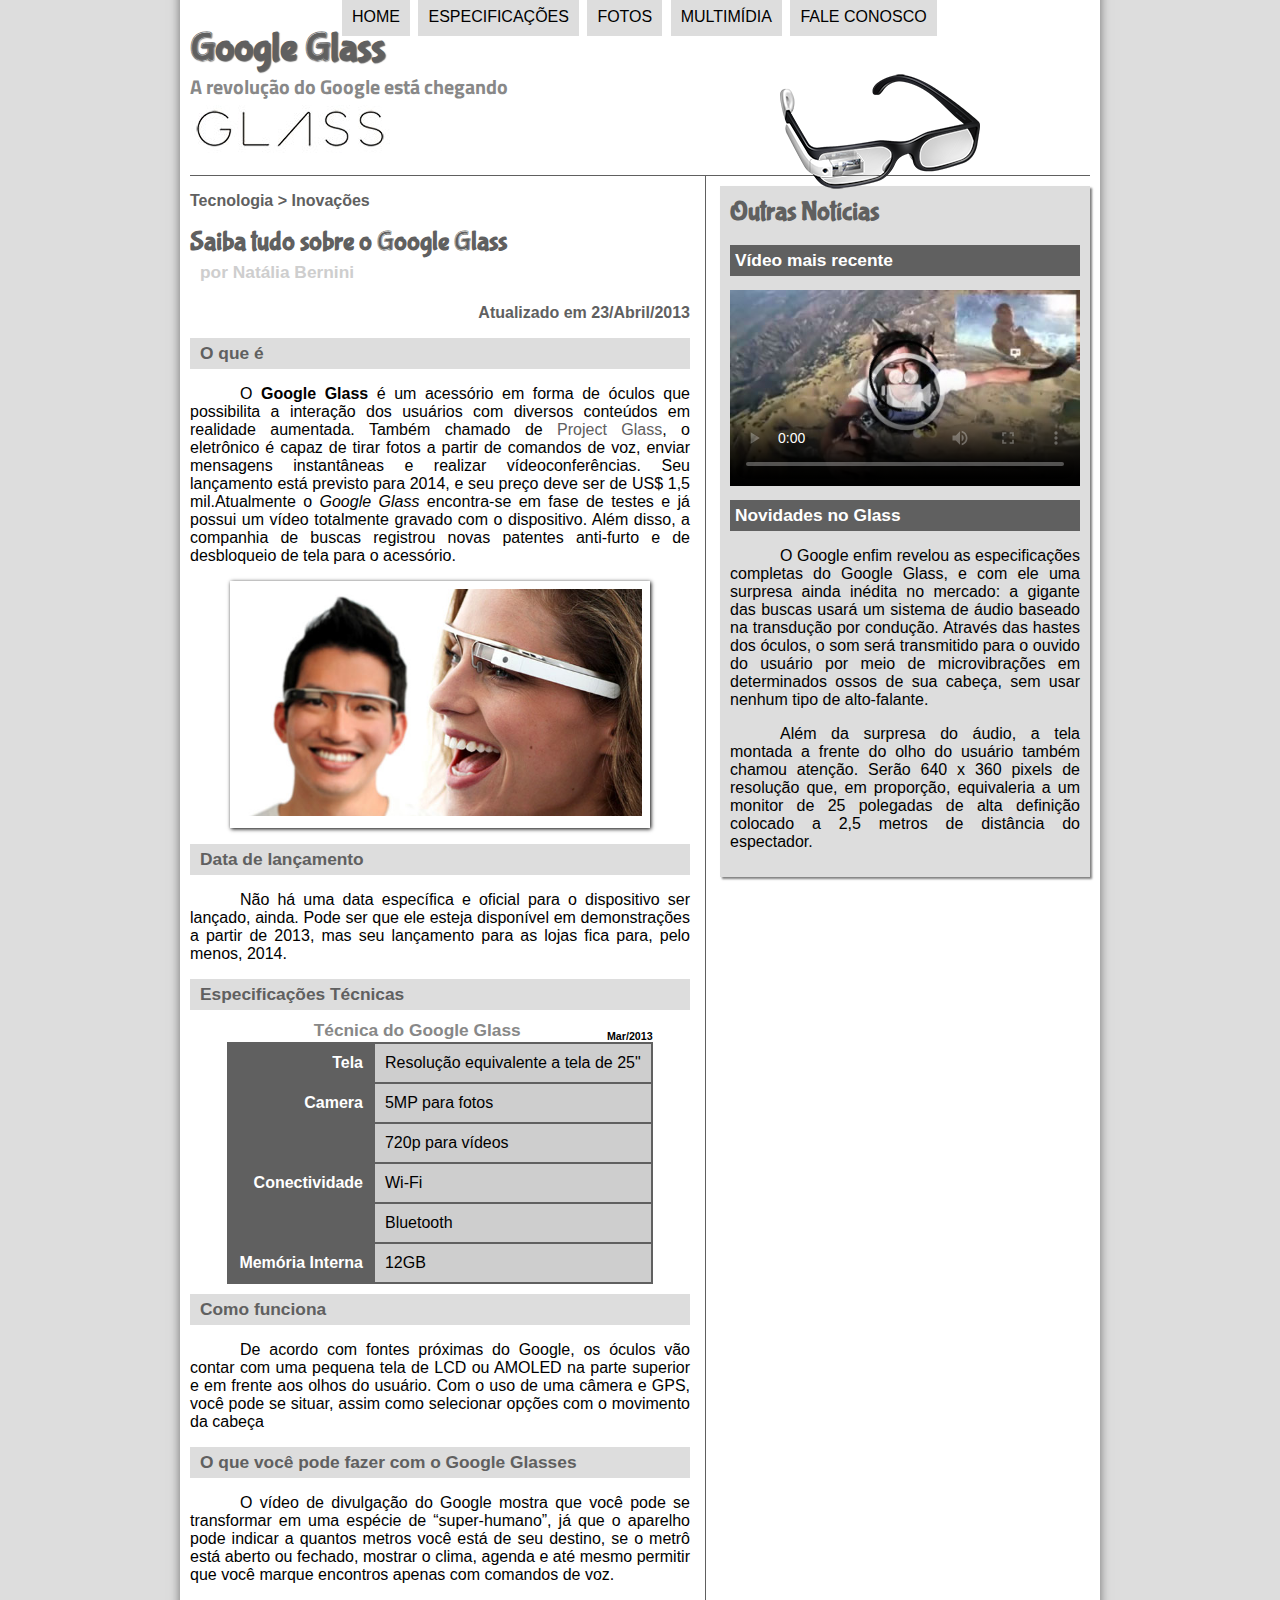
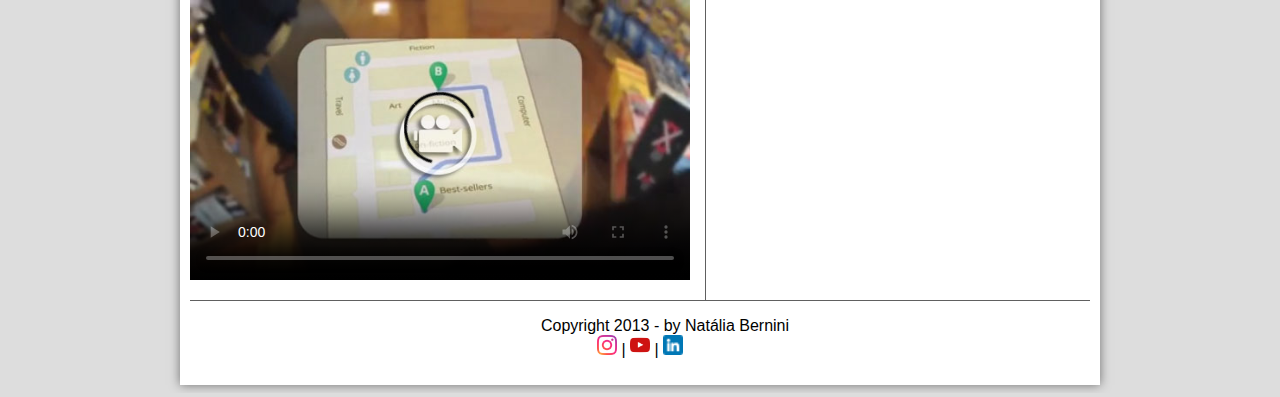
==== index.html @ ce107cca "Add files via upload" ====
<!DOCTYPE html>
<html lang="pt-br">

<head>

	<meta charset="UTF-8"/>
	<title>
		Tudo sobre Google Glass
	</title>
	<link rel="stylesheet" type="text/css" href="_css/estilo.css"/>
	<link rel="stylesheet" href="_css/media.css">
</head>
<script language="javascript" src="_javascript/funcoes.js"></script>
<body>

	<div id="interface">
	<header id = "cabecalho">
		<hgroup>
			<h1>Google Glass</h1>
			<h2>A revolução do Google está chegando</h2>
		</hgroup>
	<img id="icone" src="_imagens/glass-oculos-preto-peq.png"/>
	<nav id = "menu">
		<h1 >Menu Principal</h1>
		<ul type="disc">
			<li onmouseover="mudaFoto('_imagens/home.png')" 
			onmouseout="mudaFoto('_imagens/glass-oculos-preto-peq.png')">
			<a href = "index.html">Home</a></li>
			<li onmouseover="mudaFoto('_imagens/especificacoes.png')" 
			onmouseout="mudaFoto('_imagens/glass-oculos-preto-peq.png')">
			<a href = "specs.html">Especificações</a></li>
			<li onmouseover="mudaFoto('_imagens/fotos.png')" 
			onmouseout="mudaFoto('_imagens/glass-oculos-preto-peq.png')">
			<a href = "fotos.html">Fotos</a></li>
			<li onmouseover="mudaFoto('_imagens/multimidia.png')" 
			onmouseout="mudaFoto('_imagens/glass-oculos-preto-peq.png')">
			<a href = "multimidia.html">Multimídia</a></li>
			<li onmouseover="mudaFoto('_imagens/contato.png')" 
			onmouseout="mudaFoto('_imagens/glass-oculos-preto-peq.png')">
			<a href = "fale-conosco.html">Fale conosco</a></li>
		</ul>
	</nav>
	</header>

	<section id="corpo">
	<article id="noticia-principal">
		<header id="cabecalho-artigo">
			<hgroup>
				<h3>Tecnologia > Inovações</h3>
				<h1>Saiba tudo sobre o Google Glass</h1>
				<h2>por Natália Bernini</h2>
				<h3 class="direita">Atualizado em 23/Abril/2013</h3>
			<hgroup>
		</header>
		<h2 >O que é</h2> 
		<p>O <span style="font-weight:600;">Google Glass</span> 
			é um acessório em forma de óculos que possibilita a 
			interação dos usuários com diversos conteúdos em realidade aumentada. 
			Também chamado de <a href = "https://www.google.com/glass/start/" target = "_blank">
			Project Glass</a>, o eletrônico é capaz de tirar fotos a partir de comandos de voz,
			enviar mensagens instantâneas e realizar vídeo&shy;conferências.  Seu lançamento está 
			previsto para 2014, e seu preço deve ser de US$ 1,5 mil.Atualmente o <em>Google Glass</em> 
			encontra-se em fase de testes e já possui um vídeo totalmente gravado com o dispositivo. 
			Além disso, a companhia de buscas registrou novas patentes anti-furto e de desbloqueio de 
			tela para o acessório.</p>
		<figure class="foto-legenda">
			<img src = "_imagens/glass-quadro-homem-mulher.jpg"/>
			<figcaption>	
				<h3>Google Glass<h3>
				<p>Uma nova maneira de ver o mundo<p>
			</figcaption>
		</figure>
		<h2>Data de lançamento</h2>
		<p>Não há uma data específica e oficial para o dispositivo ser lançado, ainda. 
			Pode ser que ele esteja disponível em demonstrações a partir de 2013, mas 
			seu lançamento para as lojas fica para, pelo menos, 2014.</p>
		<h2>Especificações Técnicas</h2>
		<table id="tabelaspec">
		<caption> Técnica do Google Glass <span>Mar/2013</span> </caption> <!--Título da tabela-->
		<tr><td class="ce">Tela</td><td class="cd">Resolução equivalente a tela de 25"</td></tr>
		<tr><td rowspan="2" class="ce">Camera</td><td class="cd">5MP para fotos</td></tr>
		<tr><td class="cd">720p para vídeos</td></tr>
		<tr><td rowspan="2" class="ce">Conectividade</td><td class="cd">Wi-Fi</td></tr>
		<tr><td class="cd">Bluetooth</td></tr>
		<tr><td class="ce">Memória Interna</td><td class="cd"> 12GB</td></tr>
		</table>
		<h2>Como funciona</h2>
		<p>De acordo com fontes próximas do Google, os óculos vão contar com uma pequena tela de LCD
			ou AMOLED na parte superior e em frente aos olhos do usuário. Com o uso de uma câmera e 
			GPS, você pode se situar, assim como selecionar opções com o movimento da cabeça</p>
		<h2>O que você pode fazer com o Google Glasses</h2>
		<p>O vídeo de divulgação do Google mostra que você pode se transformar em uma espécie de 
			“super-<wbr/>humano”, já que o aparelho pode indicar a quantos metros você está de seu
			destino, se o metrô está aberto ou fechado, mostrar o clima, agenda e até mesmo permitir 
			que você marque encontros apenas com comandos de voz.</p>
			<div id="home">
				<video id="video01" controls="controls" poster="_imagens/video-mini01.jpg">
					<source src="_media/one-day.mp4" type="video/mp4"/>
					<source src="_media/one-day.oggtheora.ogv" type="video/ogg">
					<source src="_media/one-day.webmsd.webm" type="video/webm">
				</video>
			</div>

	</article>
	</section>

	<aside id="lateral">
		<h1>Outras Notícias</h1>
		<h2>Vídeo mais recente</h2>
		<div id="home">
			<video id="video02" controls="controls" poster="_imagens/video-mini02.jpg">
				<source src="_media/how-it-feels.mp4" type="video/mp4"/>
				<source src="_media/how-it-feels.oggtheora.ogv" type="video/ogg">
				<source src="_media/how-it-feels.webmsd.webm" type="video/webm">
			</video>
		</div>
		<h2>Novidades no Glass</h2>
		<p>O Google enfim revelou as especificações completas do Google Glass, e com ele uma surpresa
			 ainda inédita no mercado: a gigante das buscas usará um sistema de áudio baseado na transdução
			  por condução. Através das hastes dos óculos, o som será transmitido para o ouvido do usuário 
			  por meio de microvibrações em determinados ossos de sua cabeça, sem usar nenhum tipo de alto-falante.</p>
		<p>Além da surpresa do áudio, a tela montada a frente do olho do usuário também chamou atenção. 
			Serão 640 x 360 pixels de resolução que, em proporção, equivaleria a um monitor de 25 polegadas de alta 
			definição colocado a 2,5 metros de distância do espectador.</p>
	</aside>

	<footer id="rodape">
		<p>Copyright 2013 - by Natália Bernini <br>
		<a href="https://www.instagram.com/accounts/onetap/?next=%2Fnati_bernini%2F" target="_blank"> 
			<!--Target abre uma nova aba com o link-->
			<img id="instagram" src="_imagens/Instagram_icon-icons.com_66804.png" ></a> | 
		<a href="https://www.youtube.com/channel/UC60Et0MWn89EH0ZUNeDFaXA" target="_blank"> 
			<img id="youtube" src="_imagens/Youtube_icon-icons.com_66802.png"></a> |
		<a href="https://www.linkedin.com/in/nat%C3%A1lia-malta-73293a234/" target="_blank">
			<img id="linkedin" src="_imagens/linkedin.png"></a></p>
	</footer>

	</div>

</body>

</html>
---- _css/estilo.css ----
@charset "UTF-8";
@import url('https://fonts.googleapis.com/css2?family=Titillium+Web&display=swap');
@font-face {
	font-family: 'FonteLogo';
	src: url("../_fonts/bubblegum-sans-regular.otf");
}

body{
	font-family: Arial, Helvetica, sans-serif;
	background-color: #dddddd;
	color: rgba(0,0,0,1);
		}

div#interface{
	width: 900px;  /*delimitar a largura*/
	background-color: white;
	margin: -20px auto 0px auto;	
	box-shadow: 0px 0px 10px rgba(0,0,0,.5);
	padding: 10px; /*delimitar a margem do conteúdo dentro da interface*/
}

p{
	text-align: justify;
	text-indent: 50px;
}

a { /*Formatação dos links*/
	color: #606060;
	text-decoration: none; /*Sublinhado*/
}

a:hover { /*Quando passar o mouse sobre o link*/
	text-decoration: underline;
}

header#cabecalho img#icone{
	position: absolute;
	left: 780px;
	top: 70px;
}

header#cabecalho {
	border-bottom: 1px #606060 solid; /*linha que separa o cabeçalho do conteúdo*/
	height: 150px; /*altura do cabeçalho*/
	background: url("../_imagens/glass-logo-peq.jpg") no-repeat 0px 80px; /*inserir a imagem ao fundo*/

}

header#cabecalho h1{
	font-family: 'FonteLogo', sans-serif; /*não serifada*/
	font-size: 30pt; /*tamanho da fonte*/
	color: #606060;
	text-shadow: 1px 1px 1px rgba(0,0,0,.6);
	padding: 0px;
	margin-bottom: 0px; /*modifica apenas a margem debaixo*/
}

header#cabecalho h2{
	font-family: 'Titillium Web', sans-serif;
	color: #888888;
	font-size: 15pt;
	padding: 0px;
	margin-top: 0px;
}






/* Formatação de imagens com legendas */

figure.foto-legenda {
	position: relative;
	border: 8px solid white;
	box-shadow: 1px 1px 4px black;
}

figure.foto-legenda img{
		width: 100%;
		height: 100%;
}

figure.foto-legenda figcaption{
	opacity: 0;
	position: absolute;
	top: 0px;
	background-color: rgba(0,0,0,.4);
	color: white;
	width: 100%;
	height: 100%;
	padding: 10px;
	box-sizing: border-box;
	transition: opacity 1s;
}

figure.foto-legenda:hover figcaption{
	opacity: 1;
}

/* Formatação do Menu */

nav#menu {
	display : block;
}
nav#menu ul {
	list-style : none;
	text-transform : uppercase;
	position : absolute;
	top : -20px;
	left : 300px;
}

nav#menu li {
	display : inline-block;
	background-color : #dddddd;
	padding : 10px;
	margin : 2px;
	transition : background-color 1s;
}

nav#menu li:hover {
	background-color : #606060;
}

nav#menu h1 {
	display : none;
}

nav#menu a {
	color  : #000000;
	text-decoration : none;
}

nav#menu a:hover {
	color : #ffffff;
	text-decoration : underline;
}

/*Formatação do conteúdo(principal e secundário) e do rodapé*/

/*Conteúdo principal*/
section#corpo {
	display: block; /*para ser mostrado como um bloco*/
	width: 500px;
	float: left; /*faz com  que o conteúdo principal fique do lado esquerdo*/
	border-right: 1px solid #606060; /*Vai criar a linha lateral na vertical para separar os conteúdos*/
	padding-right: 15px ; /*Configura a localização da linha vertical*/
}

article#noticia-principal h2 {
	font-size: 13pt;
	color: #606060;
	background-color: #dddddd;
	padding: 5px 0px 5px 10px;
	margin: 10px 0px 10px 0px ;
}

header#cabecalho-artigo h1 {
	font-family: 'FonteLogo', sans-serif;
	font-size: 20pt;
	color: #606060;
	margin-bottom: 0px;
	margin-top: 0px;
}

header#cabecalho-artigo h2 {
	font-size: 13pt;
	color: #cecece;
	background-color: #ffffff;
	margin-top: 0px;
}

.direita {
	text-align: right;
}

header#cabecalho-artigo h3 {
	font-size: 12pt;
	color: #606060;
	background-color: #ffffff;
}

table#tabelaspec {
	border: 1px solid #606060; 
	/*Borda externa da tabela*/
	border-spacing: 0px; 
	/*Remover os espaços entre as células*/
	margin-left: auto ; 
	/*Centralizar a tabela*/
	margin-right: auto;
}

table#tabelaspec td{
	border: 1px solid #606060; 
	/*Borda das células*/
	padding: 10px ;
	/*Criar mais espaço entre as células*/
	vertical-align: middle;
	/*Alinhamento vertical*/
	text-align: center; /*Alinhamento do texto*/
}

table#tabelaspec td.ce { /*Identificar classe usa o ponto*/
	background-color: #606060;
	color: #ffffff;
	text-align: right;
	vertical-align: top;
	font-weight: bold; /*Negrito*/
}

table#tabelaspec td.cd {
	background-color: #cecece;
	text-align: left;
}

table#tabelaspec caption { /*Configurar o título*/
	color: #888888;
	font-size: 13pt;
	font-weight: bold;
}

table#tabelaspec caption span { /*configurar a data no título*/
	display: block;
	float: right;
	color: #000000;
	font-size: 8pt;
	margin-top: 10px;
}

/*Conteúdo secundário*/
aside#lateral {
	display: block;
	width: 350px;
	float: right;
	background-color: #dddddd ;
	padding: 10px;
	margin-top: 10px ;
	box-shadow: 2px 2px 2px rgba(0, 0, 0, .5);
}

aside#lateral h1 {
	font-family: 'FonteLogo', sans-serif;
	font-size: 20pt;
	color: #606060;
	margin-top: 0px;
}

aside#lateral h2 {
	background-color: #606060;
	font-size: 13pt;
	color: #ffffff;
	padding: 5px /*Margem interna*/;
}

/*Rodapé*/
footer#rodape {
	clear: both; /* faz com que o rodapé seja mostrado fora das configurações do conteúdo, ou seja, ele irá "limpar" o conteúdo*/
	border-top: 1px solid #606060;
}

footer#rodape p {
	text-align: center;
}

footer#rodape img {
	width: 20px;
	height: 20px;
}
---- _css/media.css ----
@charset "UTF-8";
div#tv-radio {
    width: 900px;
    height: 580px;
    margin: auto;
    background: url("../_imagens/radio-tv.png") no-repeat;
}

audio#musica {
    display: block;
    position: relative;
    left: 575px;
    top: 500px;
    width: 300px;
    height: 30px;
}

video#filme {
    display: block;
    position: relative;
    left: 85px;
    top: 90px;
    width: 440px;
}


video#video01{
    display: block;
    position: relative;
    width: 500px;
    padding-bottom: 20px ;
}

video#video02 {
    display: block;
    position: relative;
    width: 350px;
}
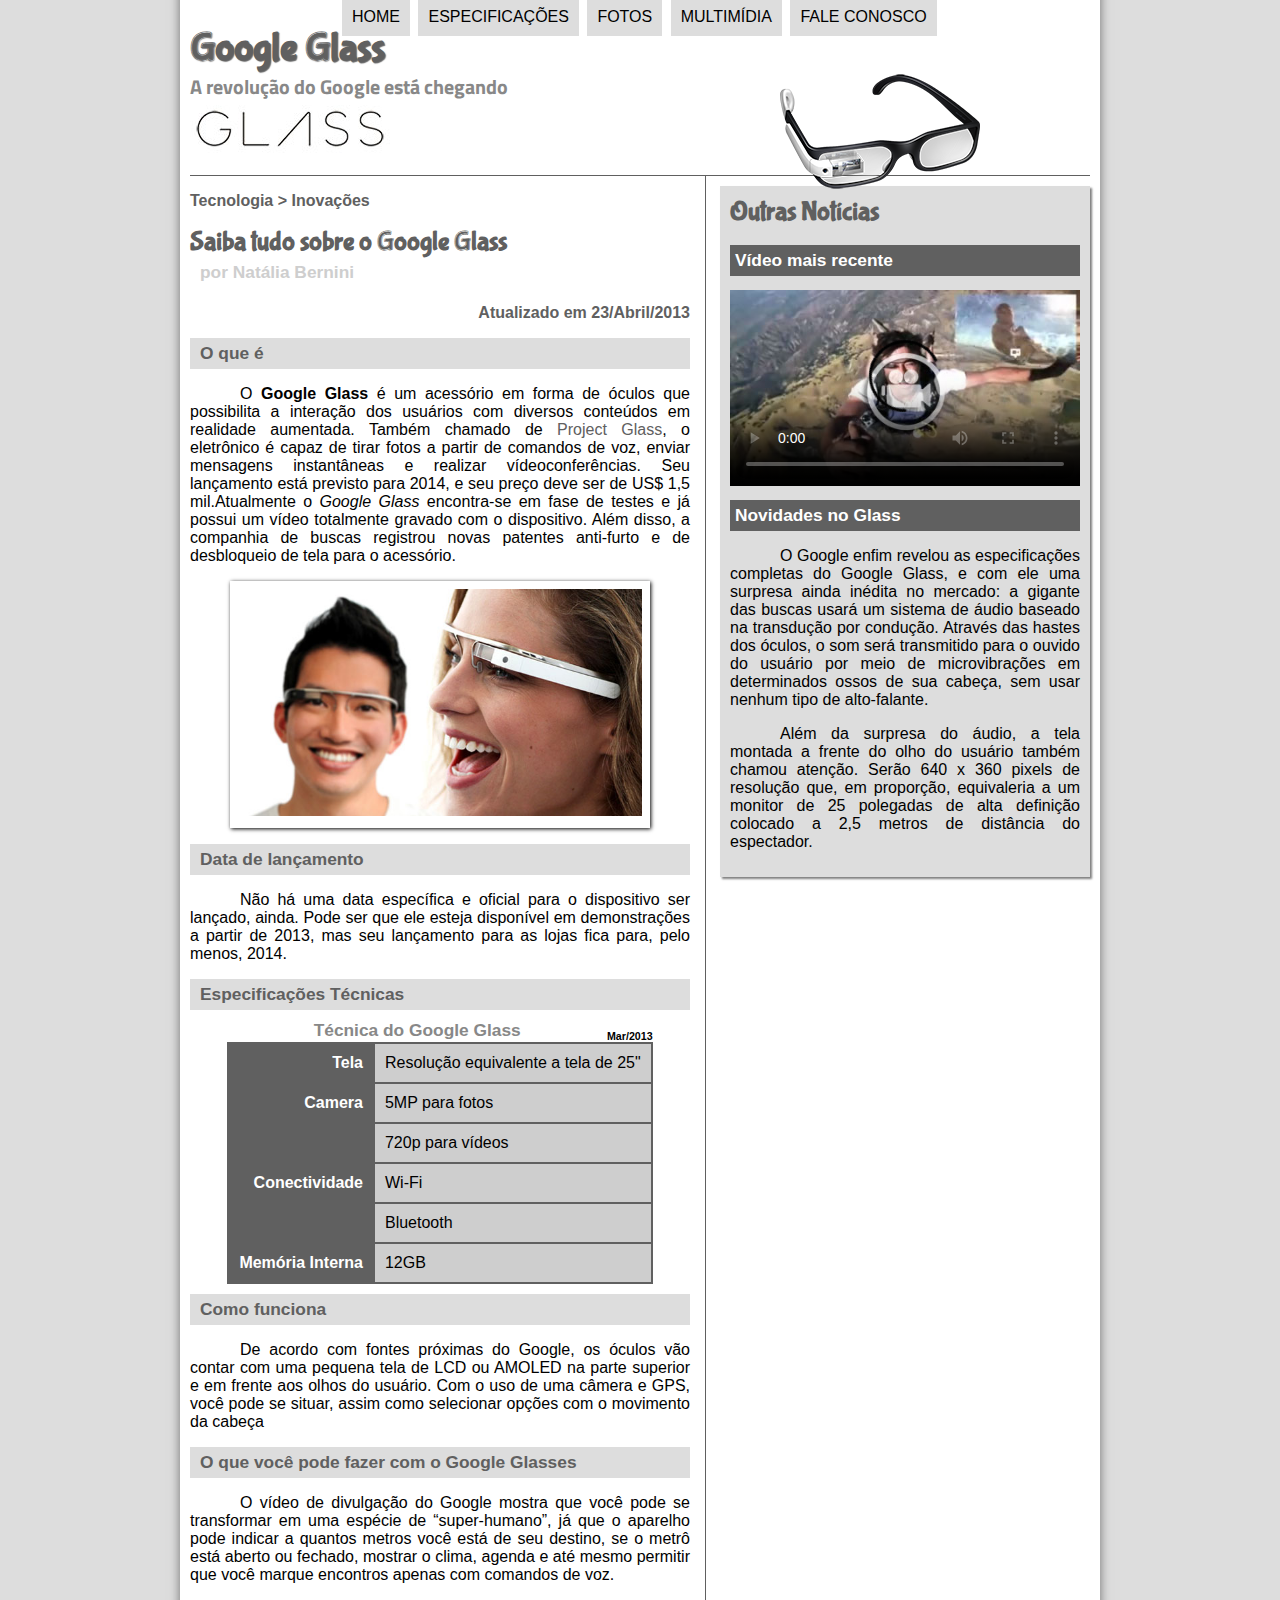
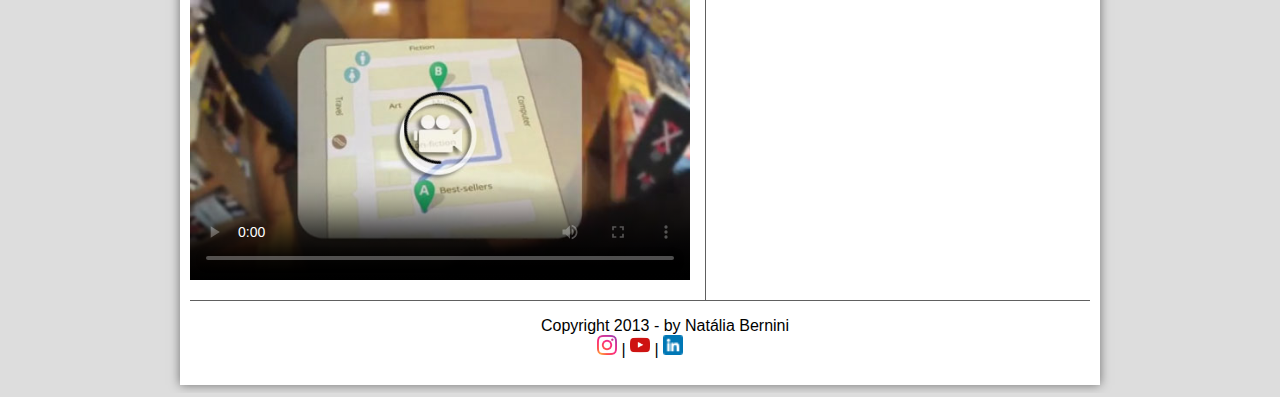
==== commit aa0270da: "Update index.html" ====
--- a/index.html
+++ b/index.html
@@ -7,7 +7,7 @@
 	<title>
 		Tudo sobre Google Glass
 	</title>
-	<link rel="stylesheet" type="text/css" href="_css/estilo.css"/>
+	<link rel="stylesheet" type="text/css" href="estilo.css"/>
 	<link rel="stylesheet" href="_css/media.css">
 </head>
 <script language="javascript" src="_javascript/funcoes.js"></script>
--- a/estilo.css
+++ b/estilo.css
@@ -0,0 +1,270 @@
+@charset "UTF-8";
+@import url('https://fonts.googleapis.com/css2?family=Titillium+Web&display=swap');
+@font-face {
+	font-family: 'FonteLogo';
+	src: url("../_fonts/bubblegum-sans-regular.otf");
+}
+
+body{
+	font-family: Arial, Helvetica, sans-serif;
+	background-color: #dddddd;
+	color: rgba(0,0,0,1);
+		}
+
+div#interface{
+	width: 900px;  /*delimitar a largura*/
+	background-color: white;
+	margin: -20px auto 0px auto;	
+	box-shadow: 0px 0px 10px rgba(0,0,0,.5);
+	padding: 10px; /*delimitar a margem do conteúdo dentro da interface*/
+}
+
+p{
+	text-align: justify;
+	text-indent: 50px;
+}
+
+a { /*Formatação dos links*/
+	color: #606060;
+	text-decoration: none; /*Sublinhado*/
+}
+
+a:hover { /*Quando passar o mouse sobre o link*/
+	text-decoration: underline;
+}
+
+header#cabecalho img#icone{
+	position: absolute;
+	left: 780px;
+	top: 70px;
+}
+
+header#cabecalho {
+	border-bottom: 1px #606060 solid; /*linha que separa o cabeçalho do conteúdo*/
+	height: 150px; /*altura do cabeçalho*/
+	background: url("../_imagens/glass-logo-peq.jpg") no-repeat 0px 80px; /*inserir a imagem ao fundo*/
+
+}
+
+header#cabecalho h1{
+	font-family: 'FonteLogo', sans-serif; /*não serifada*/
+	font-size: 30pt; /*tamanho da fonte*/
+	color: #606060;
+	text-shadow: 1px 1px 1px rgba(0,0,0,.6);
+	padding: 0px;
+	margin-bottom: 0px; /*modifica apenas a margem debaixo*/
+}
+
+header#cabecalho h2{
+	font-family: 'Titillium Web', sans-serif;
+	color: #888888;
+	font-size: 15pt;
+	padding: 0px;
+	margin-top: 0px;
+}
+
+
+
+
+
+
+/* Formatação de imagens com legendas */
+
+figure.foto-legenda {
+	position: relative;
+	border: 8px solid white;
+	box-shadow: 1px 1px 4px black;
+}
+
+figure.foto-legenda img{
+		width: 100%;
+		height: 100%;
+}
+
+figure.foto-legenda figcaption{
+	opacity: 0;
+	position: absolute;
+	top: 0px;
+	background-color: rgba(0,0,0,.4);
+	color: white;
+	width: 100%;
+	height: 100%;
+	padding: 10px;
+	box-sizing: border-box;
+	transition: opacity 1s;
+}
+
+figure.foto-legenda:hover figcaption{
+	opacity: 1;
+}
+
+/* Formatação do Menu */
+
+nav#menu {
+	display : block;
+}
+nav#menu ul {
+	list-style : none;
+	text-transform : uppercase;
+	position : absolute;
+	top : -20px;
+	left : 300px;
+}
+
+nav#menu li {
+	display : inline-block;
+	background-color : #dddddd;
+	padding : 10px;
+	margin : 2px;
+	transition : background-color 1s;
+}
+
+nav#menu li:hover {
+	background-color : #606060;
+}
+
+nav#menu h1 {
+	display : none;
+}
+
+nav#menu a {
+	color  : #000000;
+	text-decoration : none;
+}
+
+nav#menu a:hover {
+	color : #ffffff;
+	text-decoration : underline;
+}
+
+/*Formatação do conteúdo(principal e secundário) e do rodapé*/
+
+/*Conteúdo principal*/
+section#corpo {
+	display: block; /*para ser mostrado como um bloco*/
+	width: 500px;
+	float: left; /*faz com  que o conteúdo principal fique do lado esquerdo*/
+	border-right: 1px solid #606060; /*Vai criar a linha lateral na vertical para separar os conteúdos*/
+	padding-right: 15px ; /*Configura a localização da linha vertical*/
+}
+
+article#noticia-principal h2 {
+	font-size: 13pt;
+	color: #606060;
+	background-color: #dddddd;
+	padding: 5px 0px 5px 10px;
+	margin: 10px 0px 10px 0px ;
+}
+
+header#cabecalho-artigo h1 {
+	font-family: 'FonteLogo', sans-serif;
+	font-size: 20pt;
+	color: #606060;
+	margin-bottom: 0px;
+	margin-top: 0px;
+}
+
+header#cabecalho-artigo h2 {
+	font-size: 13pt;
+	color: #cecece;
+	background-color: #ffffff;
+	margin-top: 0px;
+}
+
+.direita {
+	text-align: right;
+}
+
+header#cabecalho-artigo h3 {
+	font-size: 12pt;
+	color: #606060;
+	background-color: #ffffff;
+}
+
+table#tabelaspec {
+	border: 1px solid #606060; 
+	/*Borda externa da tabela*/
+	border-spacing: 0px; 
+	/*Remover os espaços entre as células*/
+	margin-left: auto ; 
+	/*Centralizar a tabela*/
+	margin-right: auto;
+}
+
+table#tabelaspec td{
+	border: 1px solid #606060; 
+	/*Borda das células*/
+	padding: 10px ;
+	/*Criar mais espaço entre as células*/
+	vertical-align: middle;
+	/*Alinhamento vertical*/
+	text-align: center; /*Alinhamento do texto*/
+}
+
+table#tabelaspec td.ce { /*Identificar classe usa o ponto*/
+	background-color: #606060;
+	color: #ffffff;
+	text-align: right;
+	vertical-align: top;
+	font-weight: bold; /*Negrito*/
+}
+
+table#tabelaspec td.cd {
+	background-color: #cecece;
+	text-align: left;
+}
+
+table#tabelaspec caption { /*Configurar o título*/
+	color: #888888;
+	font-size: 13pt;
+	font-weight: bold;
+}
+
+table#tabelaspec caption span { /*configurar a data no título*/
+	display: block;
+	float: right;
+	color: #000000;
+	font-size: 8pt;
+	margin-top: 10px;
+}
+
+/*Conteúdo secundário*/
+aside#lateral {
+	display: block;
+	width: 350px;
+	float: right;
+	background-color: #dddddd ;
+	padding: 10px;
+	margin-top: 10px ;
+	box-shadow: 2px 2px 2px rgba(0, 0, 0, .5);
+}
+
+aside#lateral h1 {
+	font-family: 'FonteLogo', sans-serif;
+	font-size: 20pt;
+	color: #606060;
+	margin-top: 0px;
+}
+
+aside#lateral h2 {
+	background-color: #606060;
+	font-size: 13pt;
+	color: #ffffff;
+	padding: 5px /*Margem interna*/;
+}
+
+/*Rodapé*/
+footer#rodape {
+	clear: both; /* faz com que o rodapé seja mostrado fora das configurações do conteúdo, ou seja, ele irá "limpar" o conteúdo*/
+	border-top: 1px solid #606060;
+}
+
+footer#rodape p {
+	text-align: center;
+}
+
+footer#rodape img {
+	width: 20px;
+	height: 20px;
+}
+
